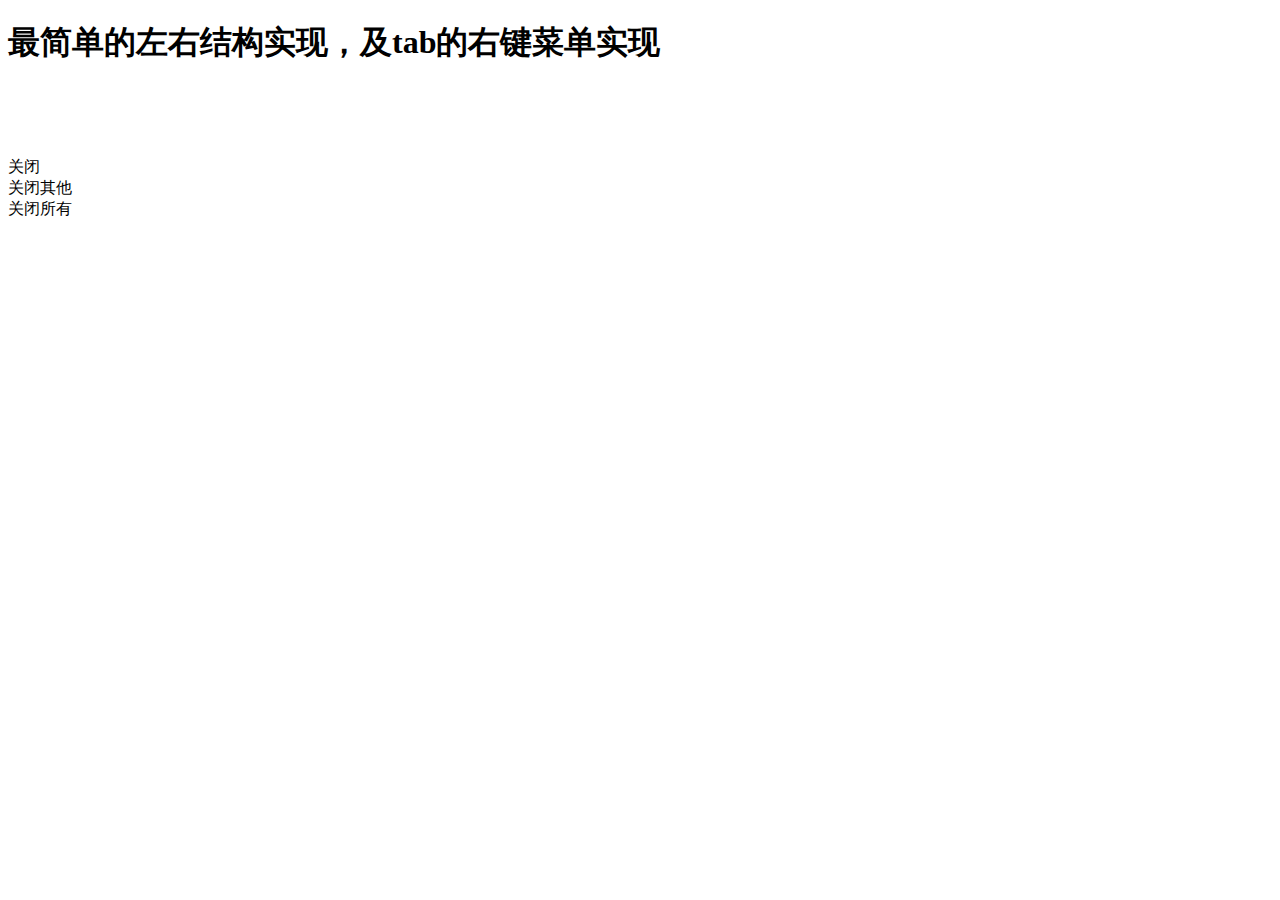
==== src/main/webapp/main.html @ 691ba24a "完成动态加载页面导航（目录）。" ====
<!DOCTYPE html PUBLIC "-//W3C//DTD XHTML 1.0 Transitional//EN"
        "http://www.w3.org/TR/xhtml1/DTD/xhtml1-transitional.dtd">
<html xmlns="http://www.w3.org/1999/xhtml">
<head>
    <meta http-equiv="content-type" content="text/html; charset=utf-8"/>
    <meta charset="utf-8">
    <!--
    Created using JS Bin
    http://jsbin.com

    Copyright (c) 2016 by anonymous (http://jsbin.com/egaqub/7/edit)

    Released under the MIT license: http://jsbin.mit-license.org
    -->
    <meta name="robots" content="noindex">
    <title>JS Bin</title>
    <script src="js/jquery-1.11.3.min.js" type="text/javascript"></script>
    <script src="js/jquery.easyui.min.js" type="text/javascript"></script>
    <script src="js/edit.js" type="text/javascript"></script>
    <script type="text/javascript" src="js/menu.js"></script>

    <link rel="stylesheet" type="text/css" href="css/edit.css">
    <link rel="stylesheet" type="text/css" href="themes/default/easyui.css">
    <link rel="stylesheet" type="text/css" href="themes/icon.css">
    <link rel="stylesheet" type="text/css" href="css/demo.css">

    <link href="css/icon.css" rel="stylesheet" type="text/css"/>
    <!--[if IE]>
    <script src="http://html5shiv.googlecode.com/svn/trunk/html5.js"></script>
    <![endif]-->
    <style>
        article, aside, figure, footer, header, hgroup,
        menu, nav, section {
            display: block;
        }

        .west {
            width: 200px;
            padding: 10px;
        }

        .north {
            height: 100px;
        }
    </style>
</head>
<body class="easyui-layout">
<div region="north" class="north" title="图书馆传感器监测">
    <h1>最简单的左右结构实现，及tab的右键菜单实现</h1>
</div>
<div region="center" title="工作区">
    <div class="easyui-tabs" fit="true" border="false" id="tabs">
        <div title="首页"></div>
    </div>
</div>
<div region="west" class="west" title="主菜单">
    <ul id="tree"></ul>
</div>

<div id="tabsMenu" class="easyui-menu" style="width:120px;">
    <div name="close">关闭</div>
    <div name="Other">关闭其他</div>
    <div name="All">关闭所有</div>
</div>
<script>



</script>

</body>
</html>
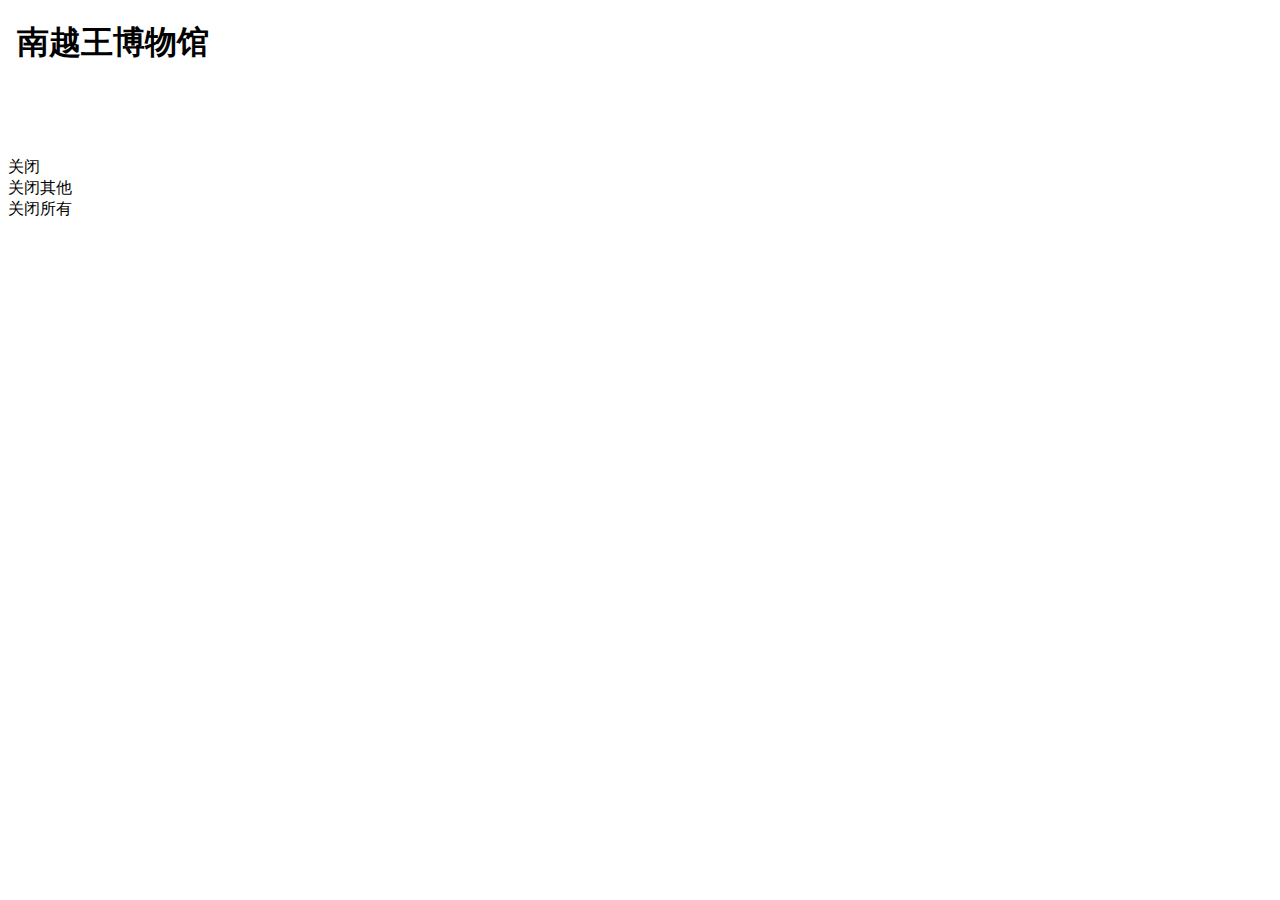
==== commit 5442e072: "Merge 9623af60e7e3436ab7f54776d9de91497deebd2b into 55691895555b408c550f661dbc6cbd2e65627007" ====
--- a/src/main/webapp/main.html
+++ b/src/main/webapp/main.html
@@ -13,7 +13,7 @@
     Released under the MIT license: http://jsbin.mit-license.org
     -->
     <meta name="robots" content="noindex">
-    <title>JS Bin</title>
+    <title>sensor 监控</title>
     <script src="js/jquery-1.11.3.min.js" type="text/javascript"></script>
     <script src="js/jquery.easyui.min.js" type="text/javascript"></script>
     <script src="js/edit.js" type="text/javascript"></script>
@@ -35,7 +35,7 @@
         }
 
         .west {
-            width: 200px;
+            width: 18%;
             padding: 10px;
         }
 
@@ -44,29 +44,29 @@
         }
     </style>
 </head>
-<body class="easyui-layout">
-<div region="north" class="north" title="图书馆传感器监测">
-    <h1>最简单的左右结构实现，及tab的右键菜单实现</h1>
-</div>
-<div region="center" title="工作区">
-    <div class="easyui-tabs" fit="true" border="false" id="tabs">
-        <div title="首页"></div>
+<body>
+<div id="subWrap" class="easyui-layout" fit="true">
+    <div region="north" class="north" title="博物馆环境数据监测">
+        <h1><span style="font-size:12px;">&nbsp;&nbsp;&nbsp;</span>南越王博物馆</h1>
     </div>
-</div>
-<div region="west" class="west" title="主菜单">
-    <ul id="tree"></ul>
-</div>
+    <div region="center" title="工作区">
+        <div class="easyui-tabs" fit="true" border="false" id="tabs">
+            <div title="首页"></div>
+        </div>
+    </div>
+    <div region="west" class="west" split="true" title="主菜单">
+        <ul id="tree"></ul>
+    </div>
 
-<div id="tabsMenu" class="easyui-menu" style="width:120px;">
-    <div name="close">关闭</div>
-    <div name="Other">关闭其他</div>
-    <div name="All">关闭所有</div>
-</div>
-<script>
+    <div id="tabsMenu" class="easyui-menu" style="width:120px;">
+        <div name="close">关闭</div>
+        <div name="Other">关闭其他</div>
+        <div name="All">关闭所有</div>
+    </div>
+    <script>
 
 
-
-</script>
-
+    </script>
+</div>
 </body>
 </html>